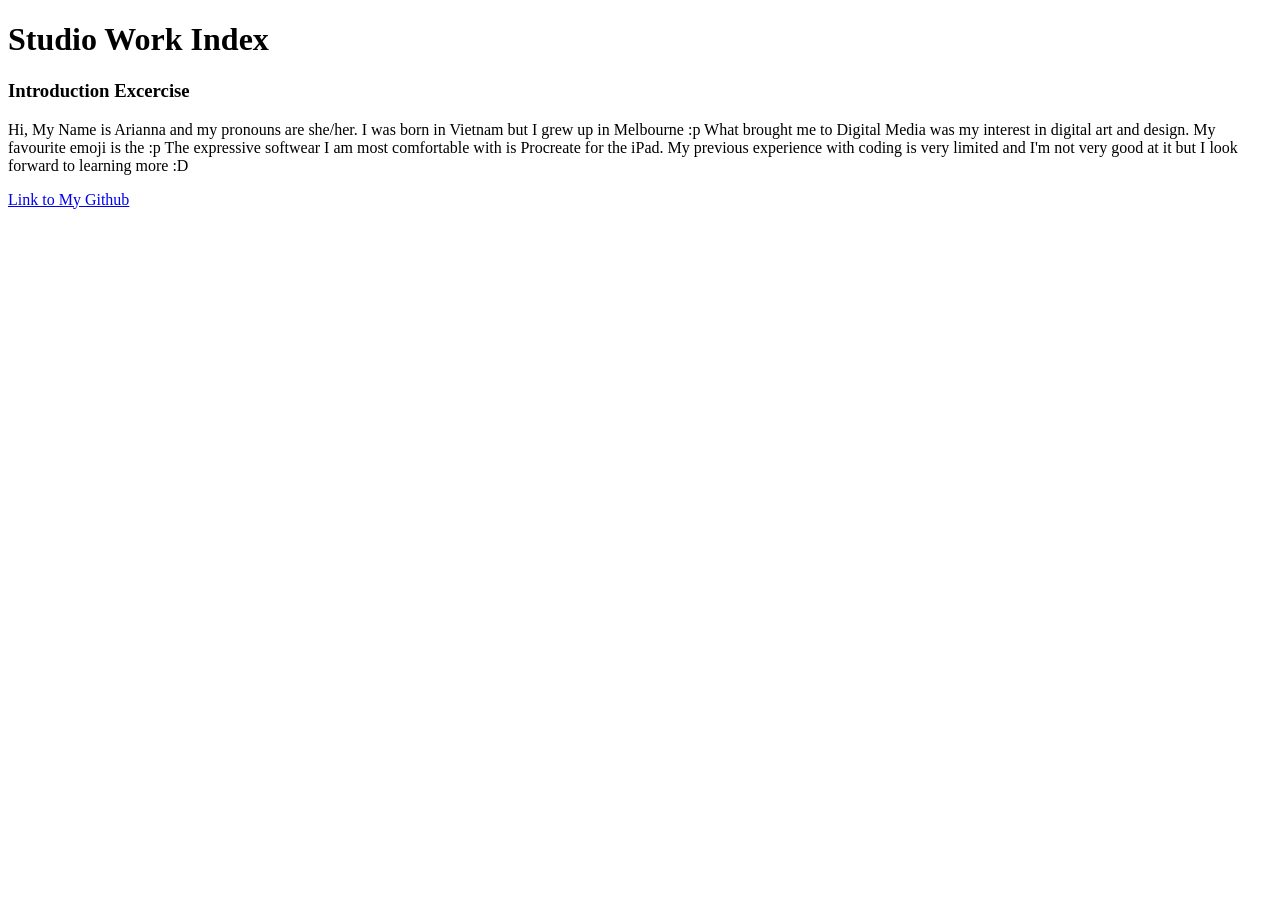
==== index.html @ 7fda28f8 "Created Index" ====
<!DOCTYPE html>
<html lang="en">
<head>
    <meta charset="UTF-8">
    <meta name="viewport" content="width=device-width, initial-scale=1.0">
    <meta http-equiv="X-UA-Compatible" content="ie=edge">
    <title>Studio Work Index</title>
</head>
<body>

<main>
    <h1>Studio Work Index</h1>

    <section>
        <h3>Introduction Excercise</h3>

        <p>
            Hi, My Name is Arianna and my pronouns are she/her.
            I was born in Vietnam but I grew up in Melbourne :p
            What brought me to Digital Media was my interest in
            digital art and design. My favourite emoji is the :p
            The expressive softwear I am most comfortable with is
            Procreate for the iPad. My previous experience with
            coding is very limited and I'm not very good at it
            but I look forward to learning more :D
        </p>
        <a href="https://github.com/arianna-distefano" target="_blank">
            Link to My Github
        </a>
    </section>
</main>
</body>
</html>
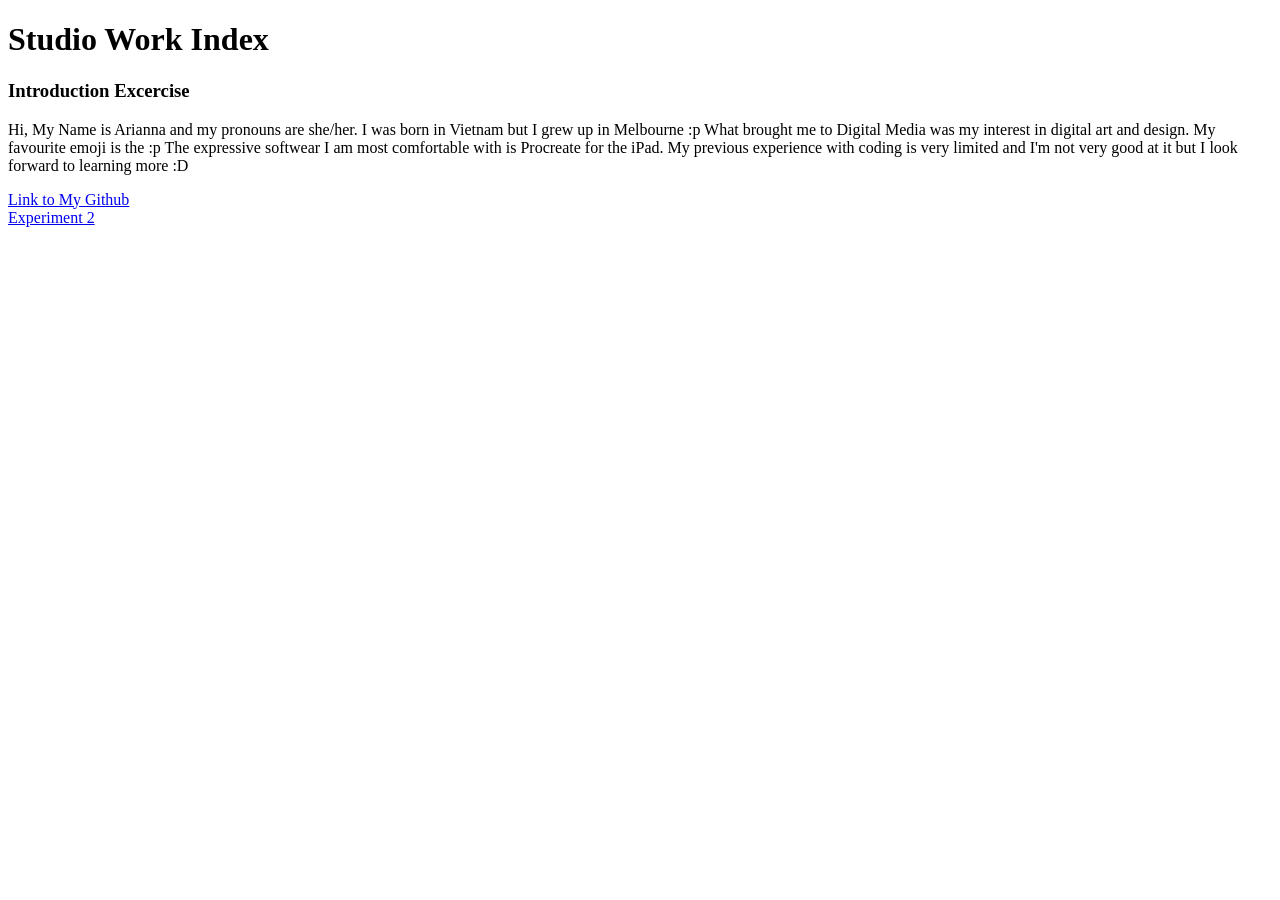
==== commit add098c1: "Updated Main Page" ====
--- a/index.html
+++ b/index.html
@@ -28,6 +28,9 @@
             Link to My Github
         </a>
     </section>
+    <section>
+        <a href="./FeedbackDesignExperiment">Experiment 2</a>
+    </section>
 </main>
 </body>
 </html>
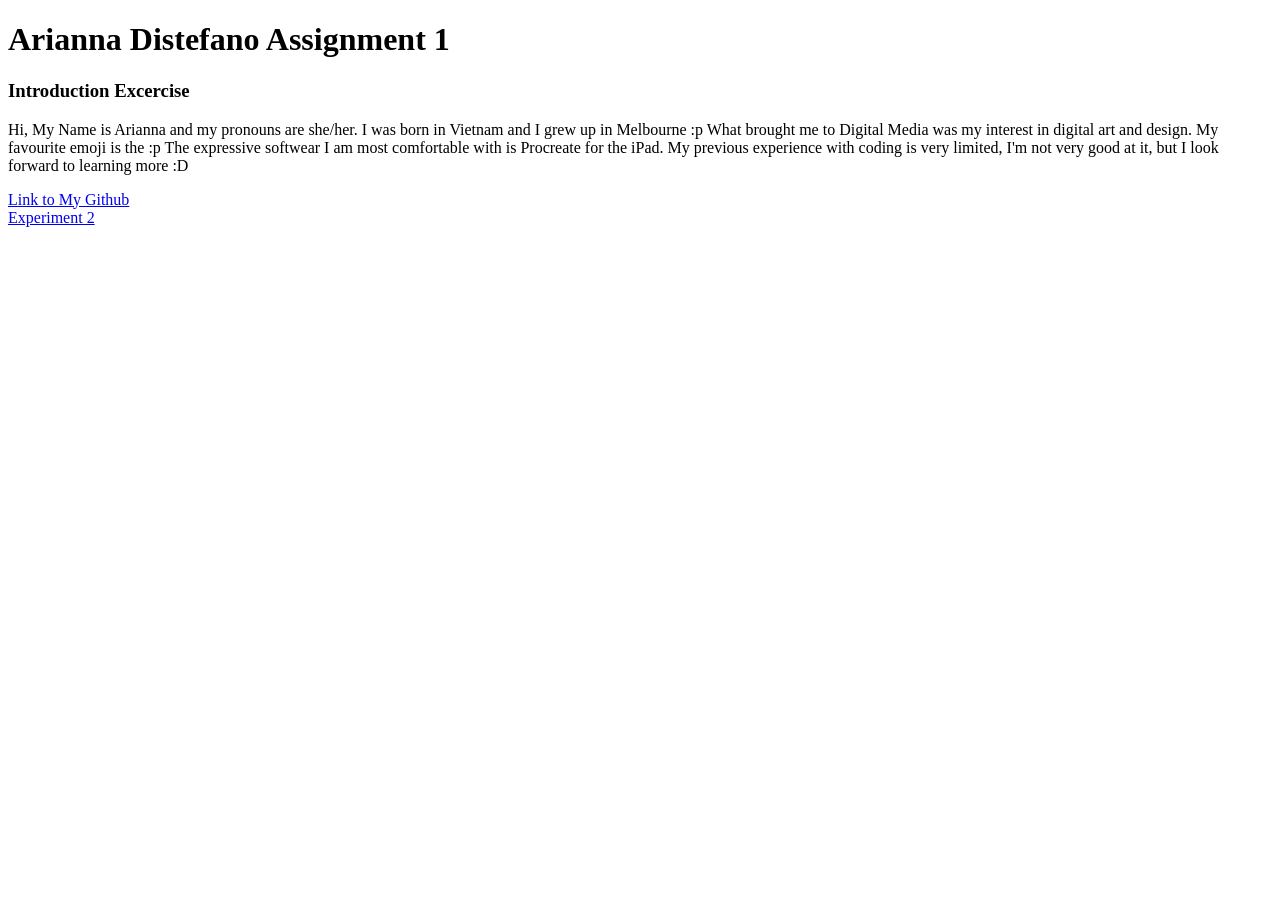
==== commit d45e59b1: "Title change" ====
--- a/index.html
+++ b/index.html
@@ -9,19 +9,19 @@
 <body>
 
 <main>
-    <h1>Studio Work Index</h1>
+    <h1>Arianna Distefano Assignment 1</h1>
 
     <section>
         <h3>Introduction Excercise</h3>
 
         <p>
             Hi, My Name is Arianna and my pronouns are she/her.
-            I was born in Vietnam but I grew up in Melbourne :p
+            I was born in Vietnam and I grew up in Melbourne :p
             What brought me to Digital Media was my interest in
             digital art and design. My favourite emoji is the :p
             The expressive softwear I am most comfortable with is
             Procreate for the iPad. My previous experience with
-            coding is very limited and I'm not very good at it
+            coding is very limited, I'm not very good at it,
             but I look forward to learning more :D
         </p>
         <a href="https://github.com/arianna-distefano" target="_blank">
